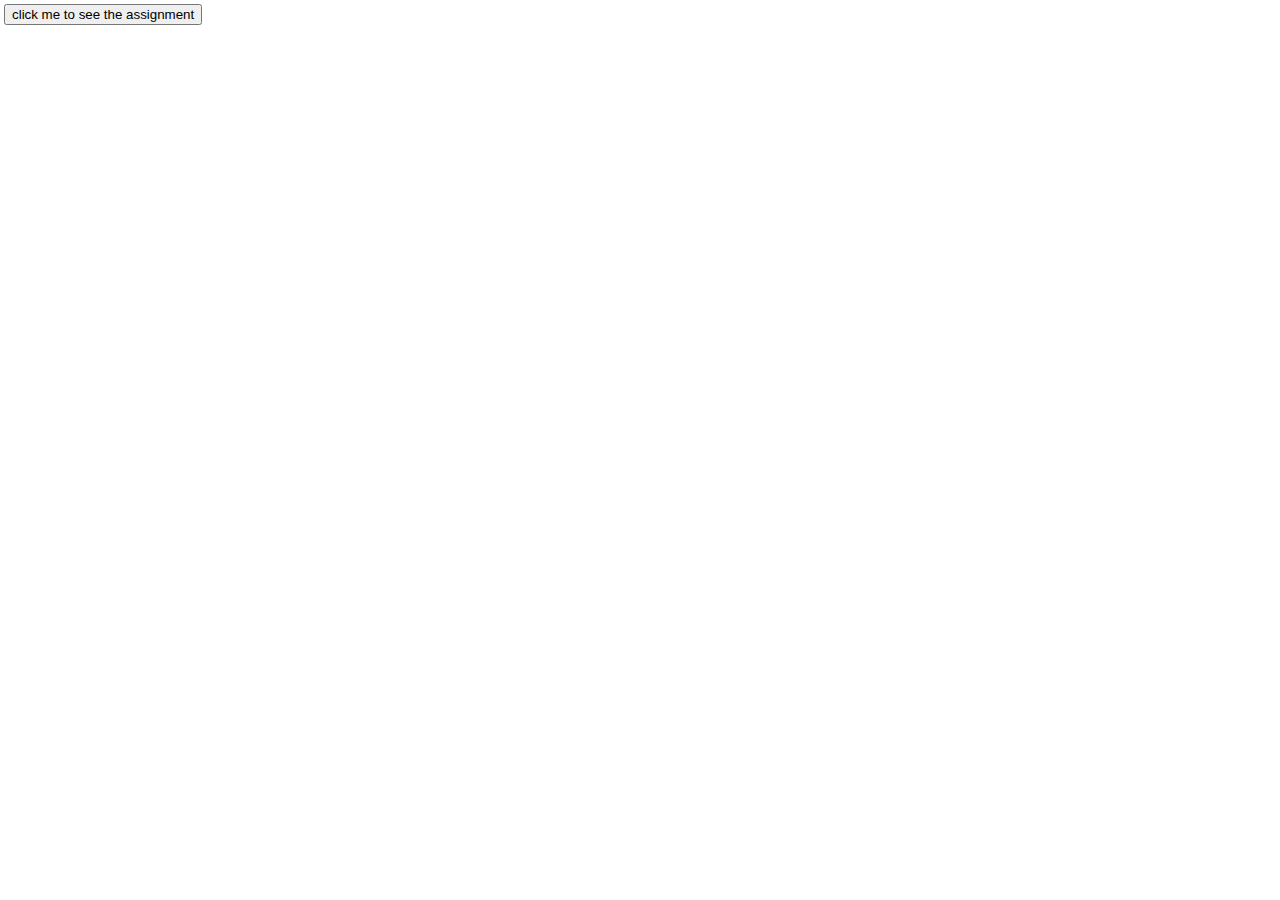
==== index.html @ 287deed7 "Add files via upload" ====
<html lang="en">
  <head>
    <meta charset="UTF-8" />
    <meta name="viewport" content="width=device-width, initial-scale=1.0" />
    <title>module2</title>
    <link rel="stylesheet" href="module2.css" />
  </head>
  <body>
    <button><a href="module2.html"></a>click me to see the assignment</button>
  </body>
</html>
---- module2.css ----
body {
  margin: 2px;
  padding: 2px;
  font-family: "Segoe UI", Tahoma, Geneva, Verdana, sans-serif;
}
h2 {
  text-align: center;
  margin-top: 50px;
}
.section-container {
  width: 100%;
  border: 1px solid black;
  margin-bottom: 10px;
  position: relative;
}
section {
  background-color: rgb(232, 140, 140);
  font-size: 1.25em; /* 25% larger than paragraph text */
  position: absolute;
  top: 0;
  right: 0;
  padding: 15px;
  border: 1px solid black;
}
p {
  background-color: rgb(255, 255, 255);
  padding: 10px;
  /* clear: ; */
}
.food {
  display: flex;
  flex-wrap: wrap;
  justify-content: center;
}
@media (min-width: 992px) {
  .section-container {
    width: 30%; /* Equal width for desktop view */
    margin: 0 10px 10px 0; /* Spacing between sections */
  }
  .section-container,
  p {
    background-color: rgb(135, 227, 247);
  }
}
@media (min-width: 768px) and (max-width: 991px) {
  .section-container {
    width: 48%; /* Two sections in a row for tablet view */
  }
  .section-container,
  p {
    background-color: rgb(105, 226, 186);
  }
}
@media (max-width: 767px) {
  .section-container {
    width: 100%; /* Full width for mobile view */
  }
  .section-container,
  p {
    background-color: rgb(146, 80, 118);
  }
}
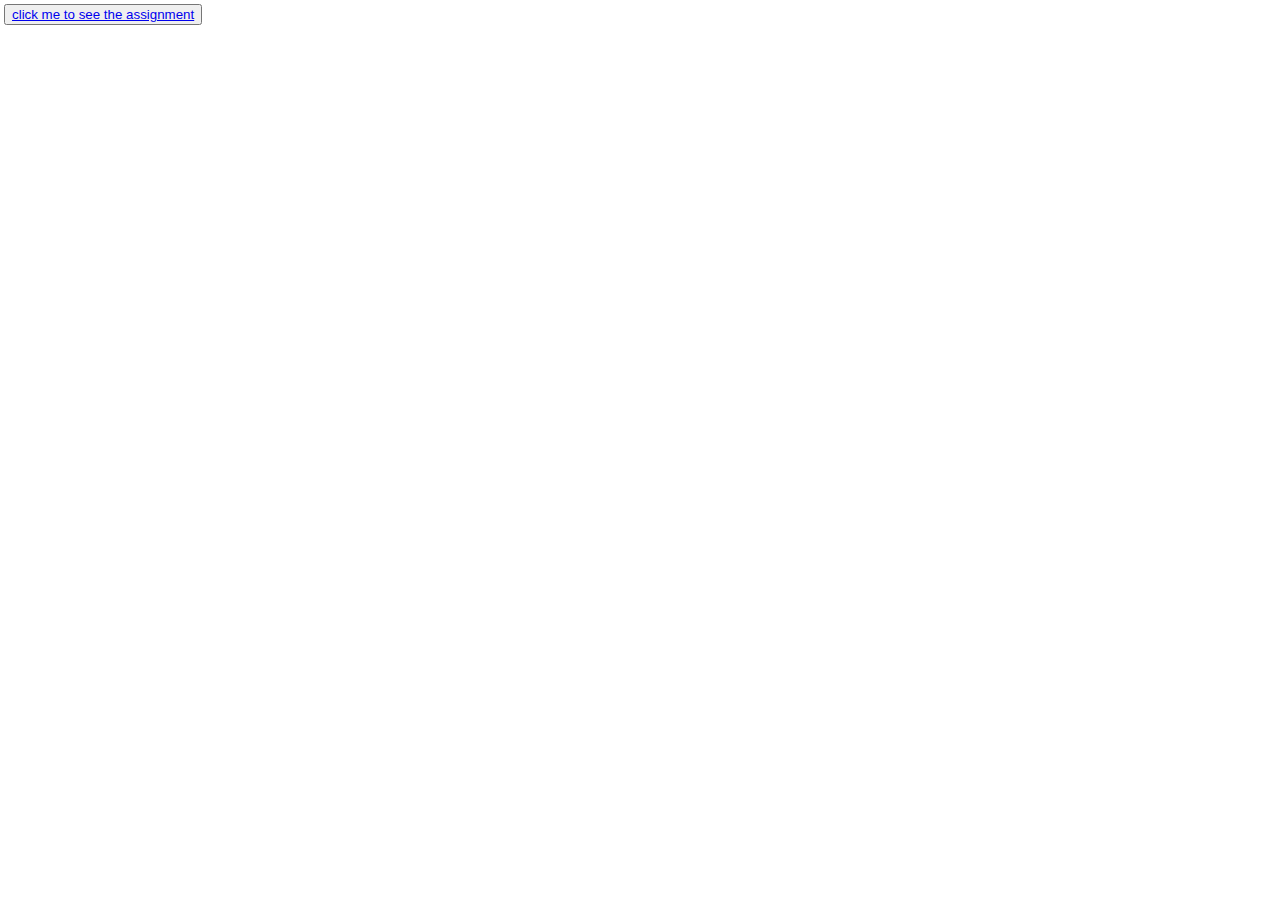
==== commit f3acf22b: "Update index.html" ====
--- a/index.html
+++ b/index.html
@@ -6,6 +6,6 @@
     <link rel="stylesheet" href="module2.css" />
   </head>
   <body>
-    <button><a href="module2.html"></a>click me to see the assignment</button>
+    <button><a href="module2.html">click me to see the assignment</a></button>
   </body>
 </html>
